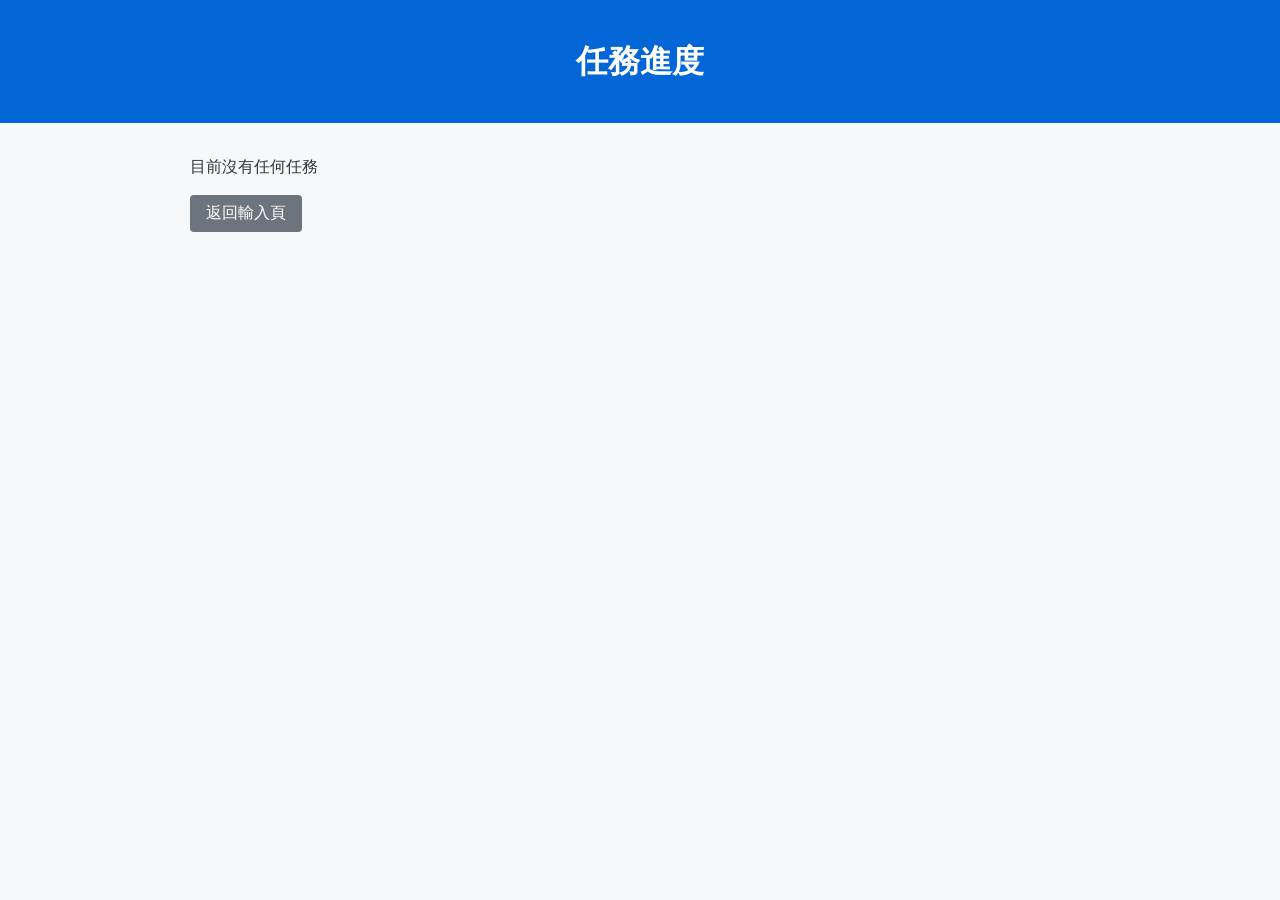
==== tasks.html @ 8d952b6d "Add files via upload" ====
<!DOCTYPE html>
<html lang="zh-Hant">
  <head>
    <meta charset="UTF-8" />
    <meta name="viewport" content="width=device-width, initial-scale=1.0" />
    <title>任務進度</title>
    <link rel="stylesheet" href="style.css" />
  </head>
  <body>
    <header>
      <h1>任務進度</h1>
    </header>
    <main>
      <div id="tasksContainer" class="tasks-container"></div>
      <div class="button-group">
        <button type="button" id="backToInput" class="secondary">返回輸入頁</button>
      </div>
    </main>

    <!-- 編輯用的對話框 -->
    <div id="editModal" class="modal hidden" aria-hidden="true">
      <div class="modal-content">
        <h2>修改任務</h2>
        <form id="editForm" class="form">
          <input type="hidden" id="editId" />
          <div class="form-field">
            <label for="editDesc">TASK 項目內容敘述<span class="required">＊</span></label>
            <textarea id="editDesc" rows="3" required></textarea>
          </div>
          <div class="form-field">
            <label for="editMissing">客戶缺少提供內容</label>
            <textarea id="editMissing" rows="2"></textarea>
          </div>
          <div class="form-field">
            <label for="editDueDate">預計客戶提供內容日期<span class="required">＊</span></label>
            <input type="date" id="editDueDate" required />
          </div>
          <div class="form-field">
            <label for="editDevDays">預計開發時程（天）<span class="required">＊</span></label>
            <input type="number" id="editDevDays" min="1" required />
          </div>
          <div class="button-group">
            <button type="submit" class="primary">修改完成</button>
            <button type="button" id="cancelEdit" class="secondary">取消</button>
          </div>
        </form>
      </div>
    </div>
    <script src="script.js"></script>
  </body>
</html>
---- style.css ----
/* 全局樣式 */
body {
  font-family: -apple-system, BlinkMacSystemFont, 'Segoe UI', Roboto, 'Helvetica Neue', Arial, 'Noto Sans', sans-serif,
    'Apple Color Emoji', 'Segoe UI Emoji', 'Segoe UI Symbol', 'Noto Color Emoji';
  margin: 0;
  padding: 0;
  background-color: #f6f8fa;
  color: #333;
  line-height: 1.5;
}

header {
  background-color: #0366d6;
  color: #fff;
  padding: 1rem;
  text-align: center;
}

main {
  padding: 1rem;
  max-width: 900px;
  margin: 0 auto;
}

/* 表單樣式 */
.form {
  display: flex;
  flex-direction: column;
  gap: 1rem;
}

.form-field {
  display: flex;
  flex-direction: column;
}

.form-field label {
  margin-bottom: 0.25rem;
  font-weight: 600;
}

.form-field input,
.form-field textarea {
  padding: 0.5rem;
  border: 1px solid #ccc;
  border-radius: 4px;
  font-size: 1rem;
}

.form-field input:invalid,
.form-field textarea:invalid {
  border-color: #e36262;
}

.required {
  color: #e36262;
  margin-left: 0.25rem;
}

.button-group {
  display: flex;
  gap: 1rem;
  margin-top: 1rem;
}

button {
  padding: 0.5rem 1rem;
  font-size: 1rem;
  border: none;
  border-radius: 4px;
  cursor: pointer;
}

button.primary {
  background-color: #28a745;
  color: #fff;
}

button.secondary {
  background-color: #6c757d;
  color: #fff;
}

button:disabled {
  background-color: #d8d8d8;
  cursor: not-allowed;
}

.message {
  margin-top: 1rem;
  color: #28a745;
}

/* 任務表格 */
.tasks-container table {
  width: 100%;
  border-collapse: collapse;
  margin-bottom: 1rem;
}

.tasks-container th,
.tasks-container td {
  border: 1px solid #e1e4e8;
  padding: 0.5rem;
  text-align: left;
  vertical-align: top;
}

.tasks-container th {
  background-color: #f0f3f6;
  font-weight: 700;
}

.tasks-container tr.completed {
  background-color: #e6ffed;
}

.tasks-container tr.overdue:not(.completed) {
  background-color: #ffdce0;
}

.tasks-container tr:nth-child(even) {
  background-color: #f9f9f9;
}

.action-button {
  position: relative;
}

.action-button .menu {
  display: none;
  position: absolute;
  top: 100%;
  left: 0;
  background-color: #fff;
  border: 1px solid #ccc;
  border-radius: 4px;
  box-shadow: 0 2px 5px rgba(0, 0, 0, 0.1);
  z-index: 100;
}

.action-button .menu button {
  display: block;
  width: 100%;
  background: none;
  border: none;
  padding: 0.5rem 1rem;
  text-align: left;
  cursor: pointer;
}

.action-button .menu button:hover {
  background-color: #f1f1f1;
}

.modal {
  position: fixed;
  top: 0;
  left: 0;
  width: 100%;
  height: 100%;
  background-color: rgba(0, 0, 0, 0.5);
  display: flex;
  justify-content: center;
  align-items: center;
  z-index: 1000;
}

.modal.hidden {
  display: none;
}

.modal-content {
  background-color: #fff;
  padding: 1.5rem;
  border-radius: 6px;
  width: 90%;
  max-width: 500px;
  box-shadow: 0 2px 10px rgba(0, 0, 0, 0.1);
}
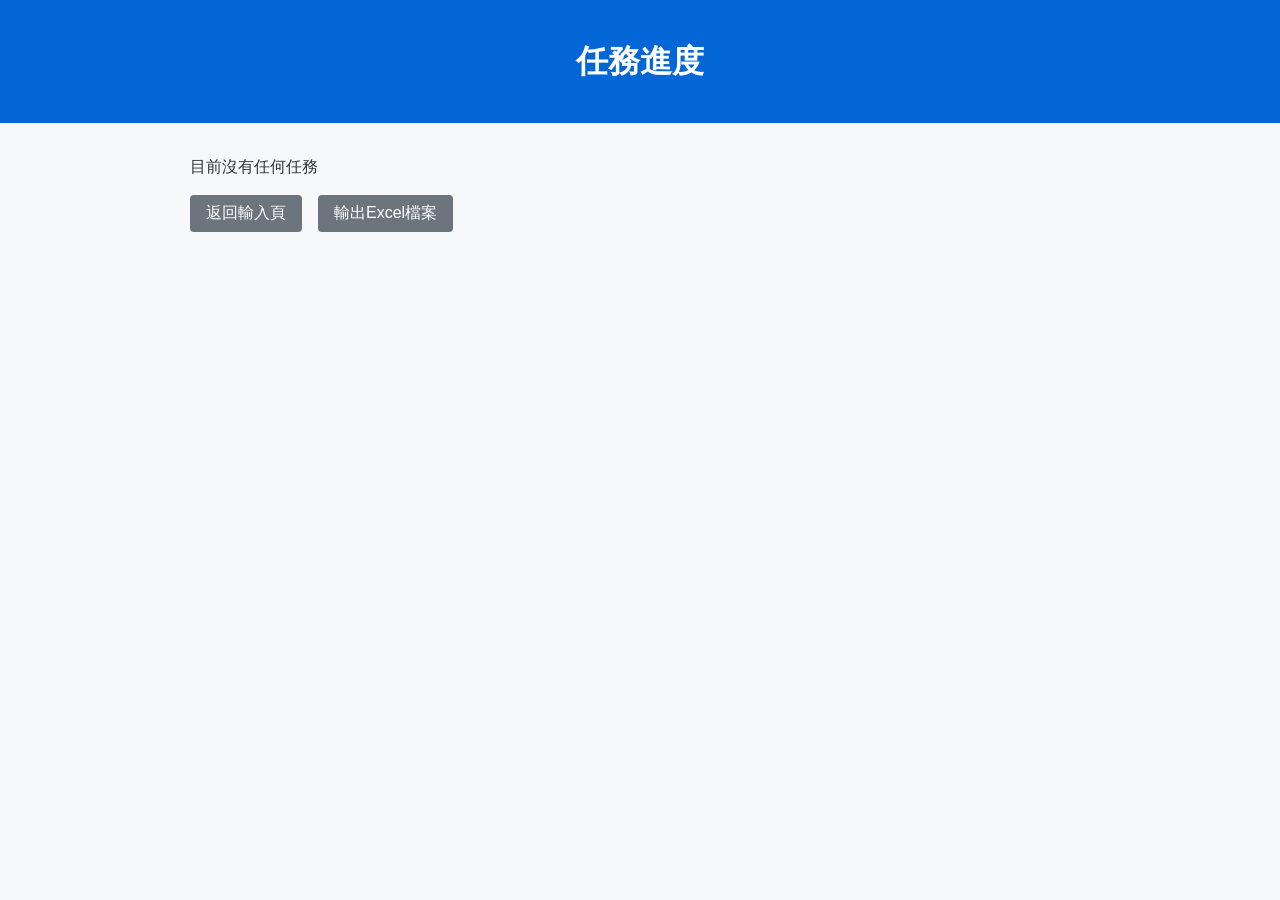
==== commit f4a37da4: "Add files via upload" ====
--- a/tasks.html
+++ b/tasks.html
@@ -14,6 +14,7 @@
       <div id="tasksContainer" class="tasks-container"></div>
       <div class="button-group">
         <button type="button" id="backToInput" class="secondary">返回輸入頁</button>
+        <button type="button" id="exportExcel" class="secondary">輸出Excel檔案</button>
       </div>
     </main>
 
--- a/style.css
+++ b/style.css
@@ -122,35 +122,35 @@
 .tasks-container tr:nth-child(even) {
   background-color: #f9f9f9;
 }
-
-.action-button {
-  position: relative;
+/* 新的操作按鈕樣式 */
+.actions {
+  display: flex;
+  gap: 0.5rem;
 }
 
-.action-button .menu {
-  display: none;
-  position: absolute;
-  top: 100%;
-  left: 0;
-  background-color: #fff;
-  border: 1px solid #ccc;
+.actions button {
+  padding: 0.25rem 0.5rem;
+  font-size: 0.875rem;
+  border: none;
   border-radius: 4px;
-  box-shadow: 0 2px 5px rgba(0, 0, 0, 0.1);
-  z-index: 100;
+  cursor: pointer;
+  color: #fff;
 }
 
-.action-button .menu button {
-  display: block;
-  width: 100%;
-  background: none;
-  border: none;
-  padding: 0.5rem 1rem;
-  text-align: left;
-  cursor: pointer;
+/* 完成/未完成切換按鈕 */
+.actions .action-toggle {
+  background-color: #17a2b8; /* 藍綠色 */
 }
 
-.action-button .menu button:hover {
-  background-color: #f1f1f1;
+/* 修改按鈕 */
+.actions .action-edit {
+  background-color: #ffc107; /* 黃色 */
+  color: #212529;
+}
+
+/* 刪除按鈕 */
+.actions .action-delete {
+  background-color: #dc3545; /* 紅色 */
 }
 
 .modal {
